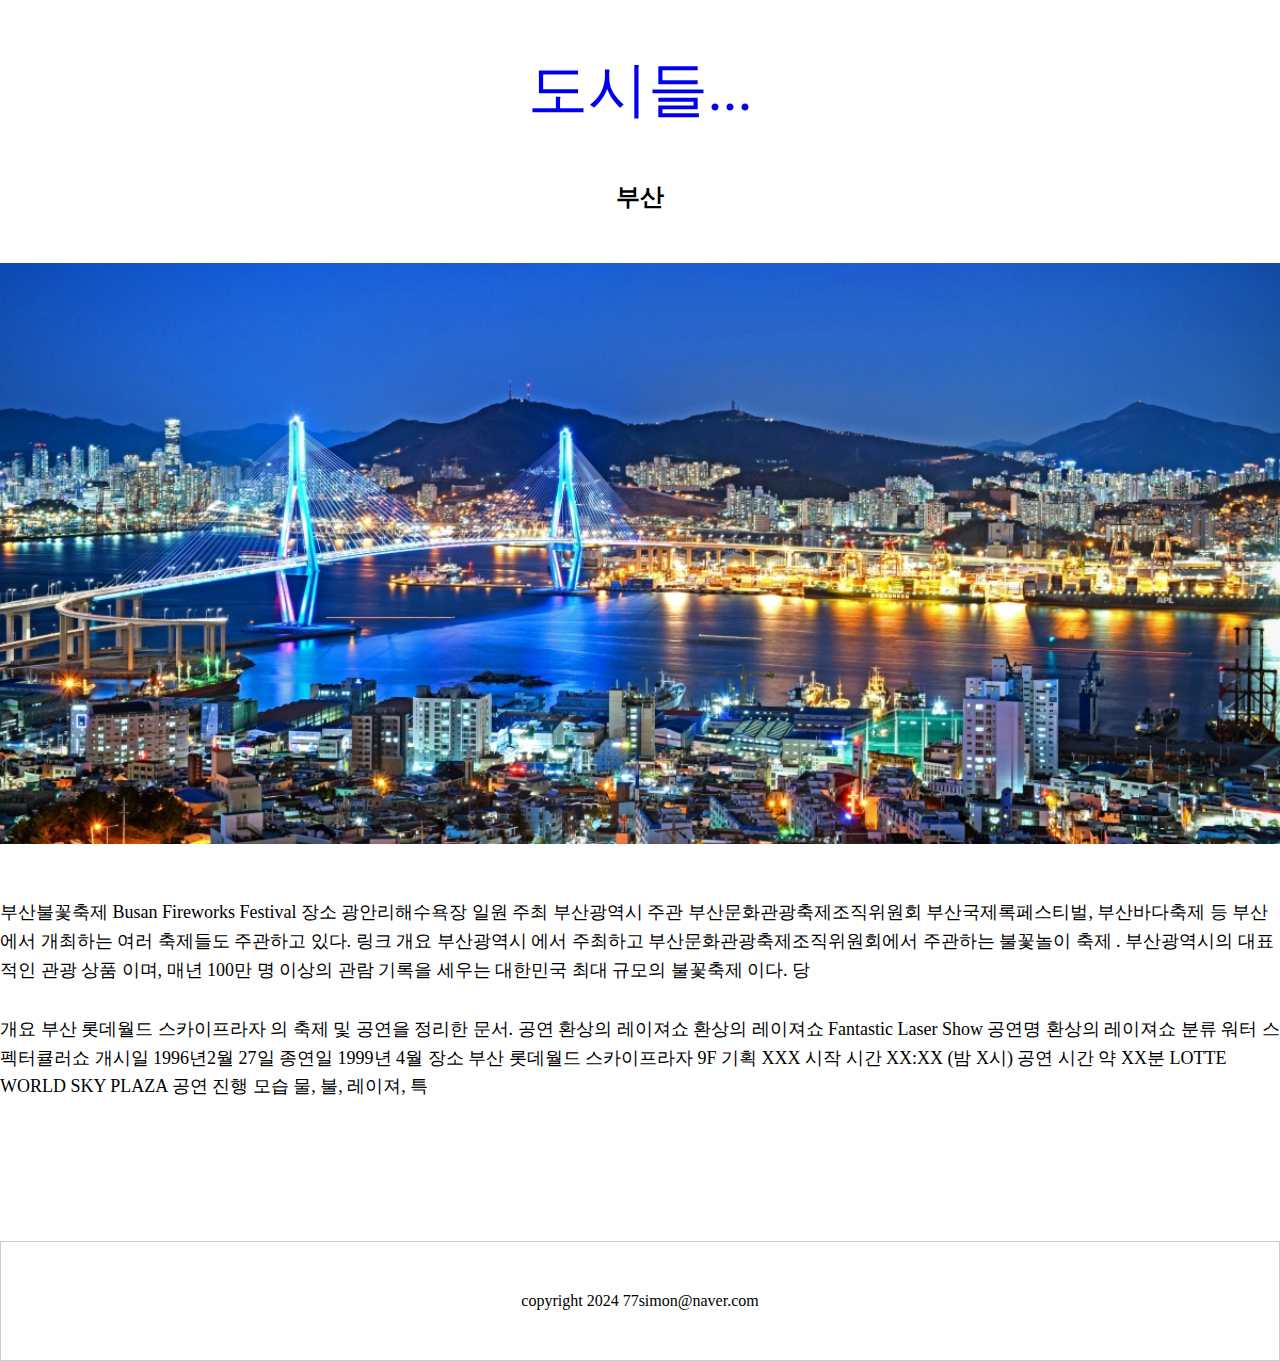
==== busan.html @ 165cd206 "init" ====
<!DOCTYPE html>
<html lang="ko">
<head>
    <meta charset="UTF-8">
    <meta name="viewport" content="width=device-width, initial-scale=1.0">
    <title>부산</title>
    <link rel="stylesheet" href="./css/main.css">
</head>
<body>
    <div class="container"></div>
        <h1 class="title"><a href="index.html">도시들...</a></h1>

        <h2>부산</h2>
        <div class="photo"><img src="./images/busan1.jpg" alt="부산 사진">
        </div>

        <div class="city_text">
            <p>
                부산불꽃축제 Busan Fireworks Festival 장소 광안리해수욕장 일원 주최 부산광역시 주관 부산문화관광축제조직위원회 
                부산국제록페스티벌, 부산바다축제 등 부산에서 개최하는 여러 축제들도 주관하고 있다. 링크 개요 부산광역시 에서 주최하고 부산문화관광축제조직위원회에서 
                주관하는 불꽃놀이 축제 . 부산광역시의 대표적인 관광 상품 이며, 매년 100만 명 이상의 관람 기록을 세우는 대한민국 최대 규모의 불꽃축제 이다. 당
            </p>

            <p>
                개요 부산 롯데월드 스카이프라자 의 축제 및 공연을 정리한 문서. 공연 환상의 레이져쇼 환상의 레이져쇼 Fantastic Laser Show 공연명 환상의 레이져쇼 분류 
                워터 스펙터큘러쇼 개시일 1996년2월 27일 종연일 1999년 4월 장소 부산 롯데월드 스카이프라자 9F 기획 XXX 시작 시간 XX:XX (밤 X시) 공연 시간 약 XX분 LOTTE 
                WORLD SKY PLAZA 공연 진행 모습 물, 불, 레이져, 특
            </p>
        </div>
        
        <div class="copyright">
            <p>copyright 2024 77simon@naver.com</p>
        </div>
        </body>
</html>
---- css/main.css ----
* {
margin: 0;
padding: 0;
box-sizing: border-box;
}

ul {
    list-style: none;
}

a {
    text-decoration: none;
}

img {
    width: 100%;
}

h2 {
    text-align: center;
    margin-bottom: 50px;
}

.container {
    width: 1000px;
    margin: 0 auto;
}

.title {
    font-size: 60px;
    font-weight: normal;
    text-align: center;
    padding-top: 50px;
    padding-bottom: 50px;
}

.nav {
    text-align: center;
    padding-top: 40px;
    padding-bottom: 40px;
    border-top: 1px solid #ccc;
    border-bottom: 1px solid #ccc;
    margin-bottom: 77px;
}

.nav li {
   display: inline; 
}

.nav li a {
    font-size: 26px;
    /* background-color: red; */
    padding: 30px;
}

.slide {
    margin-bottom: 100px;
}

.list {
display: flex;
gap: 50px;
}

.list li {
    width: 300px;
}
.list li .photo {
    width: 300px;
    height: 300px;
    /* background-color: red; */
}

.list li .photo img {
    width: 100%;
    height: 100%;
    object-fit: cover;
    border-radius: 100%;
}
.lst li .text{
    text-align: center;
    margin-top: 20px;
}
.list li .text h3 {
    margin-bottom: 16px;
    text-align: center;
}

.city_text {
    padding: 50px 0 50px 0;
}

.city_text p {
    margin-bottom: 30px;
    font-size: 18px;
    line-height: 1.6;
}

.copyright {
        padding: 50px 0 50px 0;
        text-align: center;
        border: 1px solid #ccc;
        margin-top: 60px;
    }
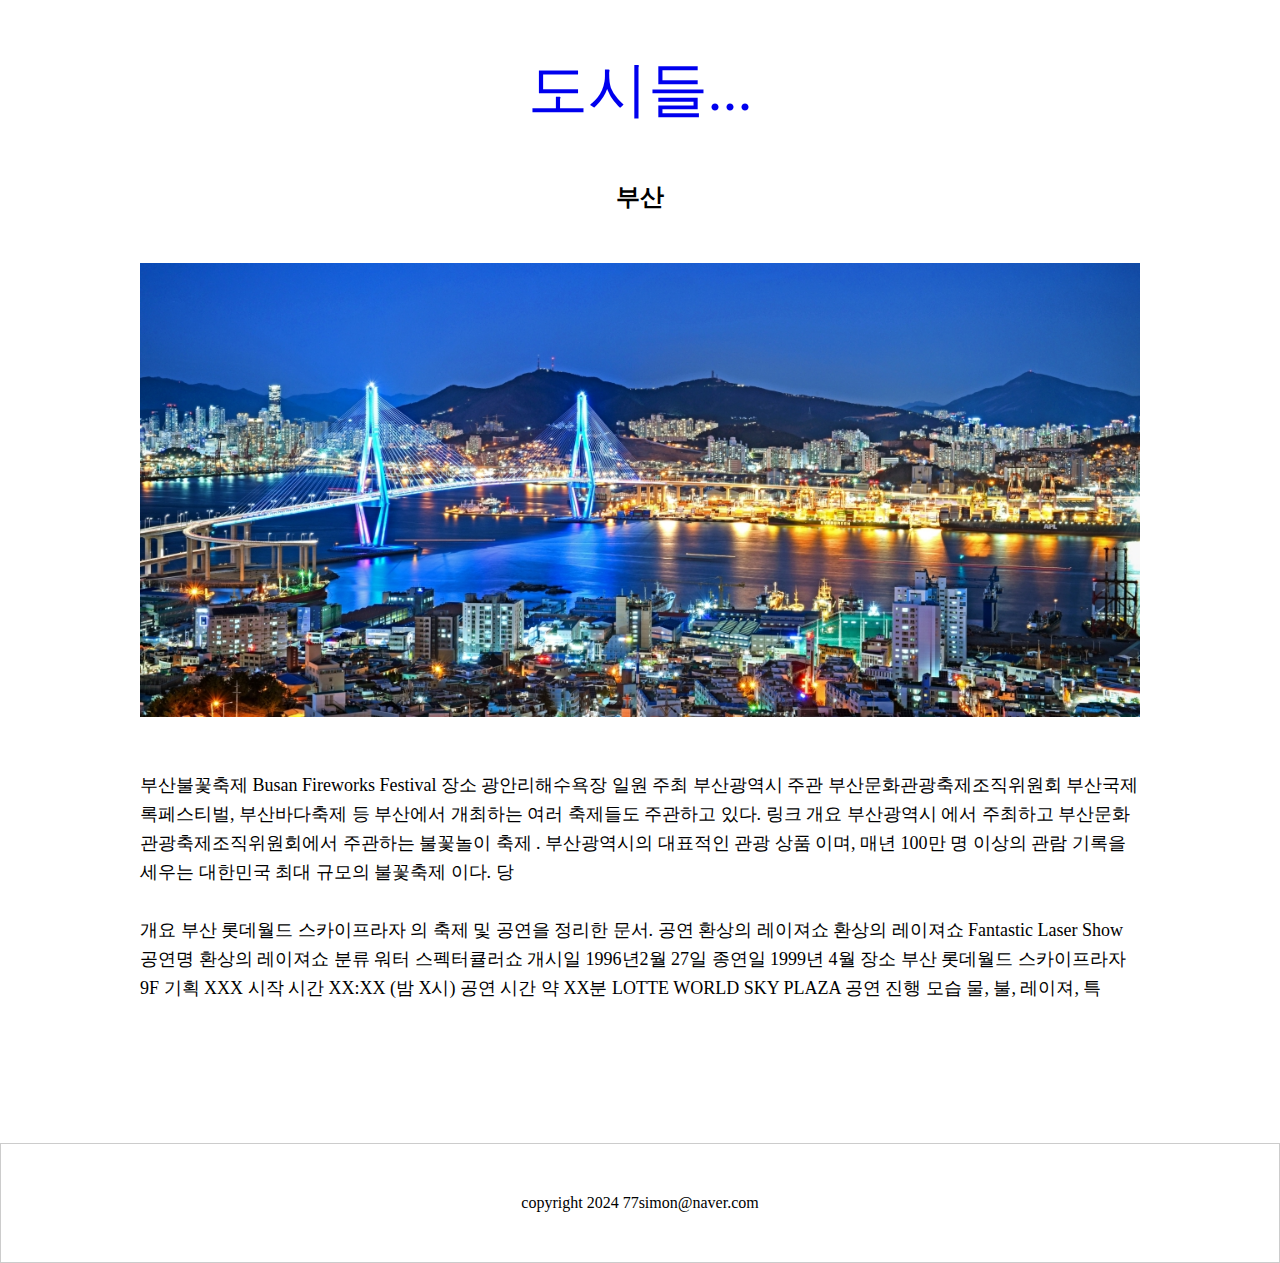
==== commit 5ae11f1d: "init" ====
--- a/busan.html
+++ b/busan.html
@@ -7,7 +7,7 @@
     <link rel="stylesheet" href="./css/main.css">
 </head>
 <body>
-    <div class="container"></div>
+    <div class="container">
         <h1 class="title"><a href="index.html">도시들...</a></h1>
 
         <h2>부산</h2>
@@ -27,7 +27,7 @@
                 WORLD SKY PLAZA 공연 진행 모습 물, 불, 레이져, 특
             </p>
         </div>
-        
+    </div>    
         <div class="copyright">
             <p>copyright 2024 77simon@naver.com</p>
         </div>
--- a/css/main.css
+++ b/css/main.css
@@ -96,6 +96,11 @@
     line-height: 1.6;
 }
 
+.photo_jeju {
+    /* background-color: red; */
+    text-align: center;  
+}
+
 .copyright {
         padding: 50px 0 50px 0;
         text-align: center;
